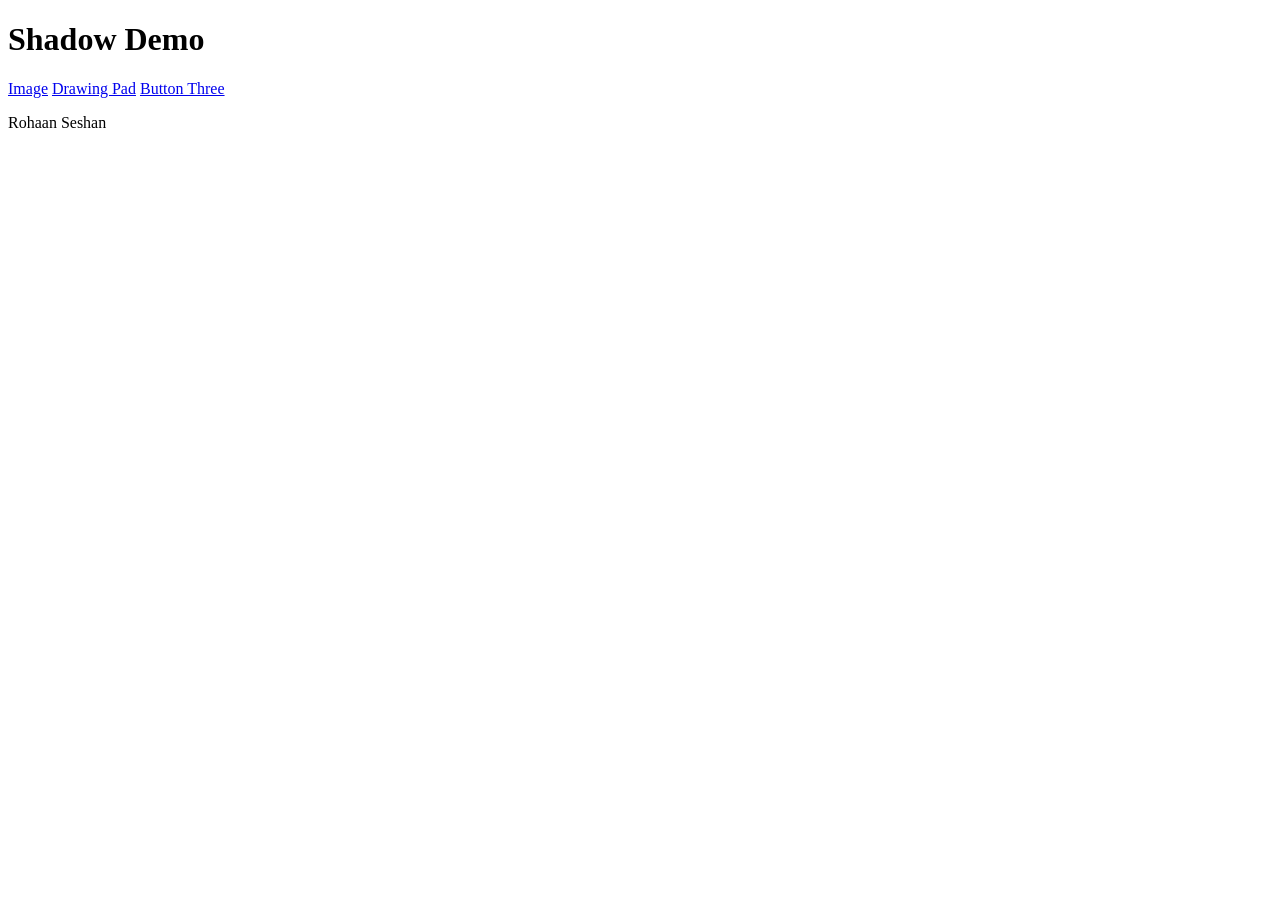
==== index.html @ 890c1116 "Add initial HTML structure for Shadow Demo" ====
<!DOCTYPE html>
<html lang="en">
<head>
    <meta charset="UTF-8">
    <meta name="viewport" content="width=device-width, initial-scale=1.0">
    <title>Shadow Demo</title>
    <link rel="stylesheet" href="yousa.css">
</head>
<body>

    <div class="header">
        <h1>Shadow Demo</h1>
    </div>

    <div class="main-content">
        <div class="button-group">
            <a href="alpha.html" class="btn shadow-caster">Image</a>
            <a href="bravo.html" class="btn shadow-caster">Drawing Pad</a>
            <a href="#" class="btn shadow-caster">Button Three</a>
        </div>
    </div>

    <div class="footer">
        <p>Rohaan Seshan</p>
    </div>

    <canvas id="cursorCanvas"></canvas>
    <script src="assets/howude.js"></script>

</body>
</html>
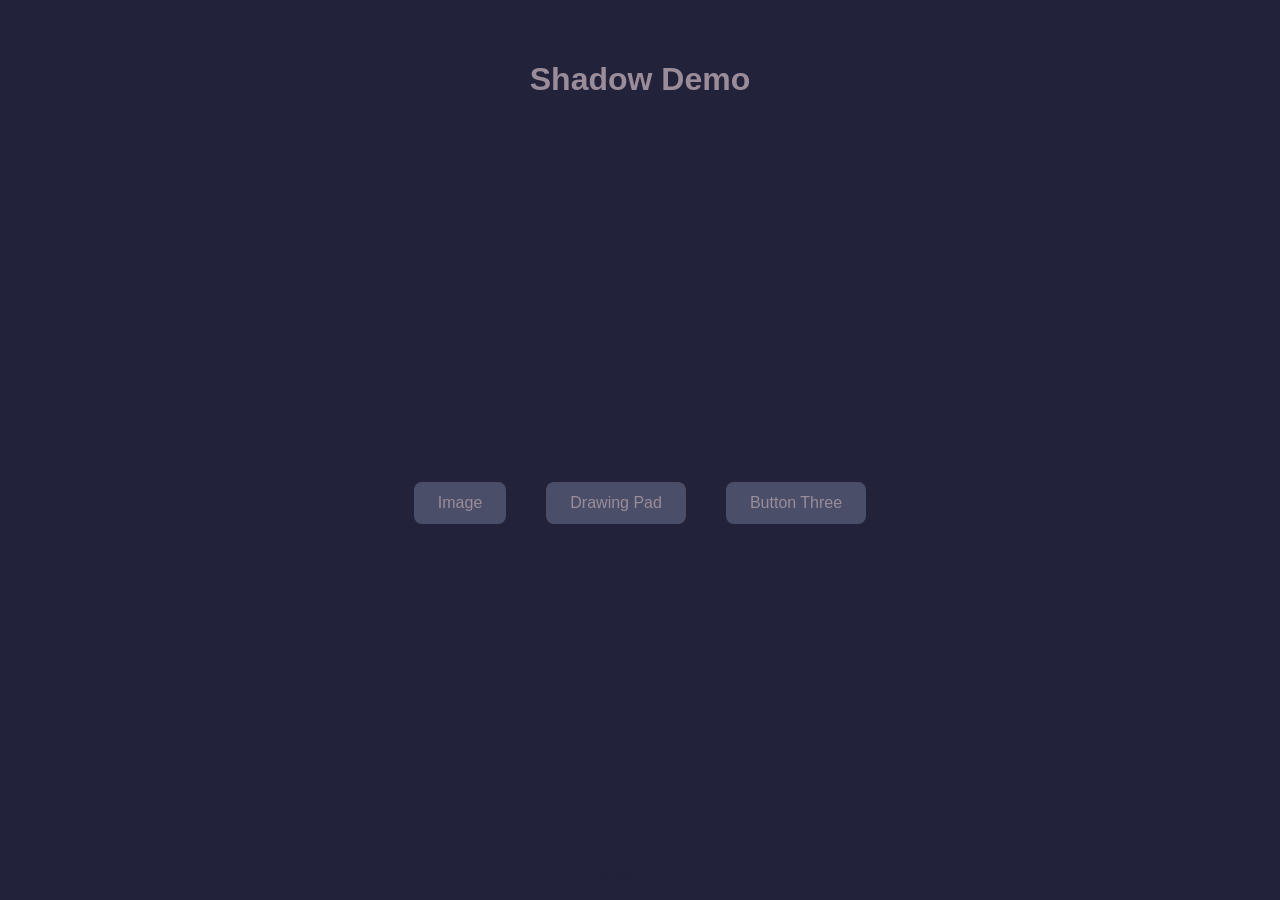
==== commit a97bc56a: "Update script source path in index.html" ====
--- a/index.html
+++ b/index.html
@@ -25,7 +25,7 @@
     </div>
 
     <canvas id="cursorCanvas"></canvas>
-    <script src="assets/howude.js"></script>
+    <script src="howude.js"></script>
 
 </body>
 </html>
--- a/yousa.css
+++ b/yousa.css
@@ -0,0 +1,80 @@
+body, html {
+    margin: 0;
+    padding: 0;
+    height: 100%;
+    font-family: 'Inter', -apple-system, sans-serif;
+    background-color: #22223b;
+    color: #9a8c98;
+    display: flex;
+    flex-direction: column;
+}
+
+/* Title Section */
+.header {
+    padding: 40px 20px;
+    text-align: center;
+    color: #9a8c98;
+    transition: color 0.3s;
+}
+
+/* Center Content with 3 Buttons */
+.main-content {
+    flex: 1;
+    display: flex;
+    flex-direction: column;
+    justify-content: center;
+    align-items: center;
+    gap: 20px;
+}
+
+.image-container {
+    display: flex;
+    justify-content: center;
+    align-items: center;
+    width: 100%;
+    margin-bottom: 20px;
+}
+
+.button-group {
+    display: flex;
+    gap: 40px;
+}
+
+/* Bottom Info Div */
+.footer {
+    padding: 5px 5px;
+    text-align: center;
+    font-size: 0.9em;
+    z-index: 2;
+    color: #22223b;
+}
+
+/* The objects that block light */
+.btn {
+    padding: 12px 24px;
+    text-decoration: none;
+    background-color: #4a4e69;
+    color: #9a8c98;
+    border-radius: 8px;
+    font-weight: 500;
+    transition: color 0.3s;
+}
+
+.btn:hover {
+    color: #f2e9e4;
+    transition: color 0.3s;
+}
+
+#boogieBoard {
+    z-index: 2;
+}
+
+#cursorCanvas {
+    position: fixed;
+    top: 0;
+    left: 0;
+    width: 100%;
+    height: 100%;
+    pointer-events: none; /* Let clicks pass through to elements below */
+    z-index: 1;
+}
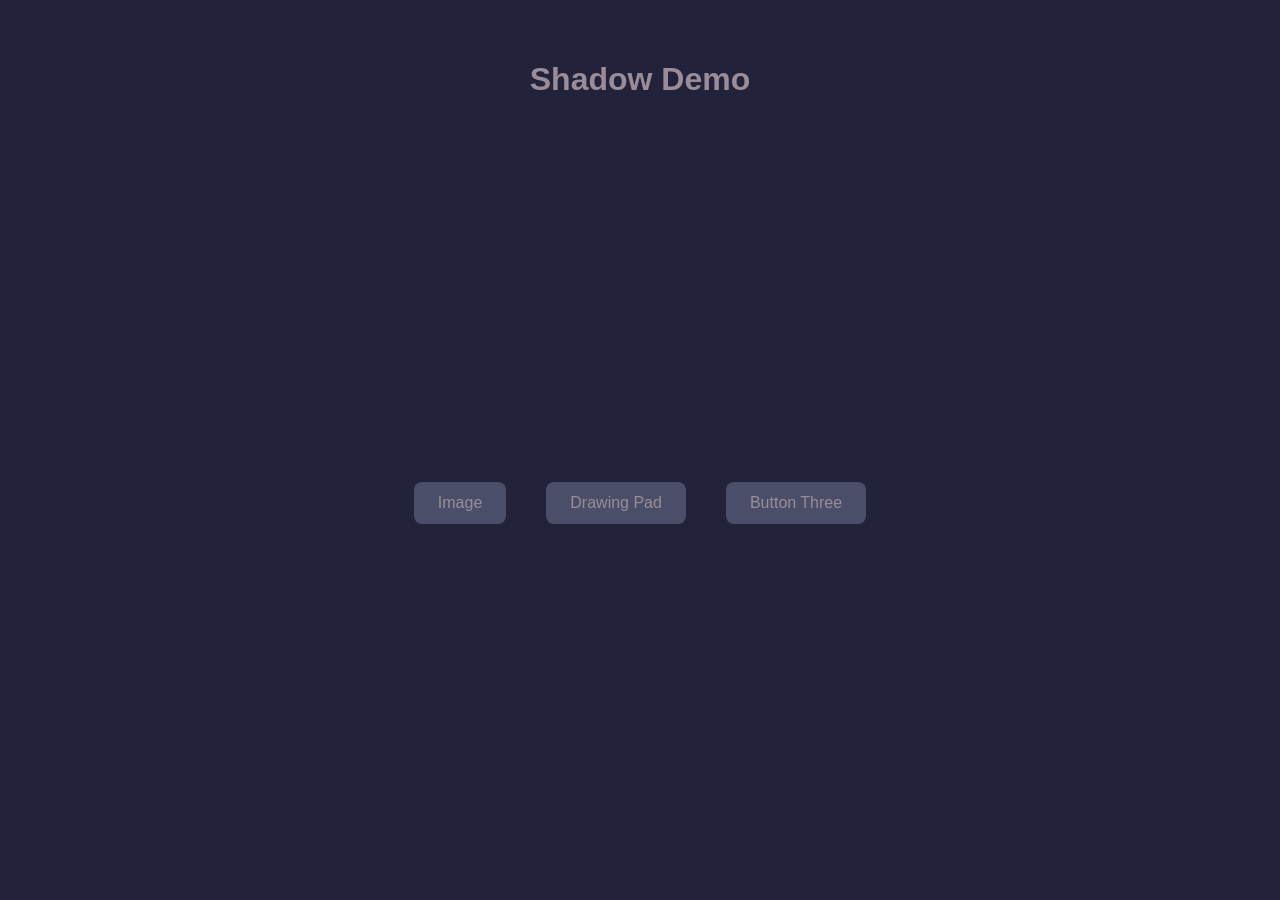
==== commit e21178fd: "Update index.html" ====
--- a/index.html
+++ b/index.html
@@ -21,7 +21,7 @@
     </div>
 
     <div class="footer">
-        <p>Rohaan Seshan</p>
+        <p>subrans</p>
     </div>
 
     <canvas id="cursorCanvas"></canvas>
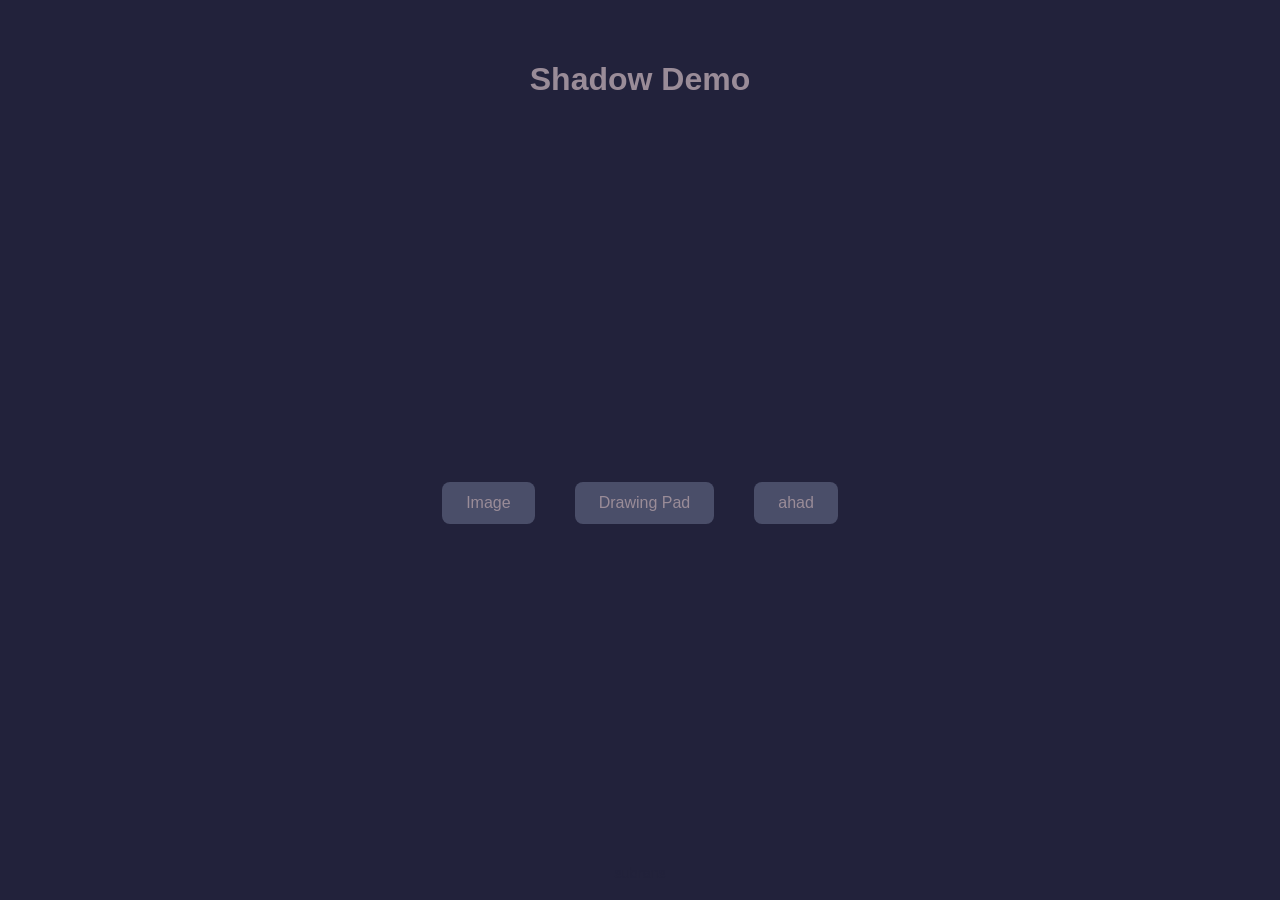
==== commit 054bd8be: "Replace Button Three with link to ahad.jpeg" ====
--- a/index.html
+++ b/index.html
@@ -16,7 +16,7 @@
         <div class="button-group">
             <a href="alpha.html" class="btn shadow-caster">Image</a>
             <a href="bravo.html" class="btn shadow-caster">Drawing Pad</a>
-            <a href="#" class="btn shadow-caster">Button Three</a>
+            <a href="ahad.jpeg" class="btn shadow-caster">ahad</a>
         </div>
     </div>
 
--- a/yousa.css
+++ b/yousa.css
@@ -9,7 +9,6 @@
     flex-direction: column;
 }
 
-/* Title Section */
 .header {
     padding: 40px 20px;
     text-align: center;
@@ -17,7 +16,6 @@
     transition: color 0.3s;
 }
 
-/* Center Content with 3 Buttons */
 .main-content {
     flex: 1;
     display: flex;
@@ -40,7 +38,6 @@
     gap: 40px;
 }
 
-/* Bottom Info Div */
 .footer {
     padding: 5px 5px;
     text-align: center;
@@ -49,7 +46,6 @@
     color: #22223b;
 }
 
-/* The objects that block light */
 .btn {
     padding: 12px 24px;
     text-decoration: none;
@@ -75,6 +71,6 @@
     left: 0;
     width: 100%;
     height: 100%;
-    pointer-events: none; /* Let clicks pass through to elements below */
+    pointer-events: none;
     z-index: 1;
 }
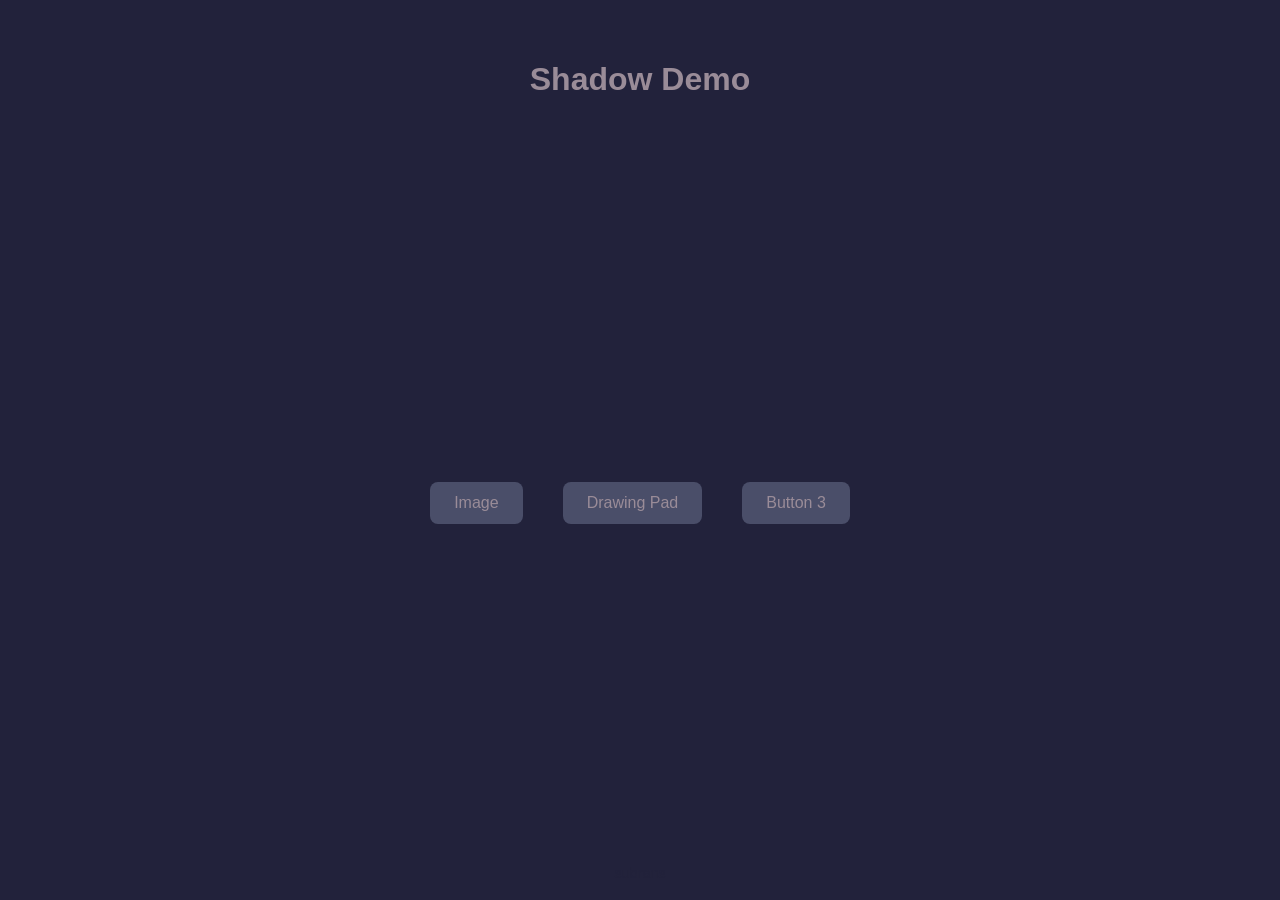
==== commit c2bda045: "Replace 'ahad' link with 'Button 3' link" ====
--- a/index.html
+++ b/index.html
@@ -16,7 +16,7 @@
         <div class="button-group">
             <a href="alpha.html" class="btn shadow-caster">Image</a>
             <a href="bravo.html" class="btn shadow-caster">Drawing Pad</a>
-            <a href="ahad.jpeg" class="btn shadow-caster">ahad</a>
+            <a href="#" class="btn shadow-caster">Button 3</a>
         </div>
     </div>
 
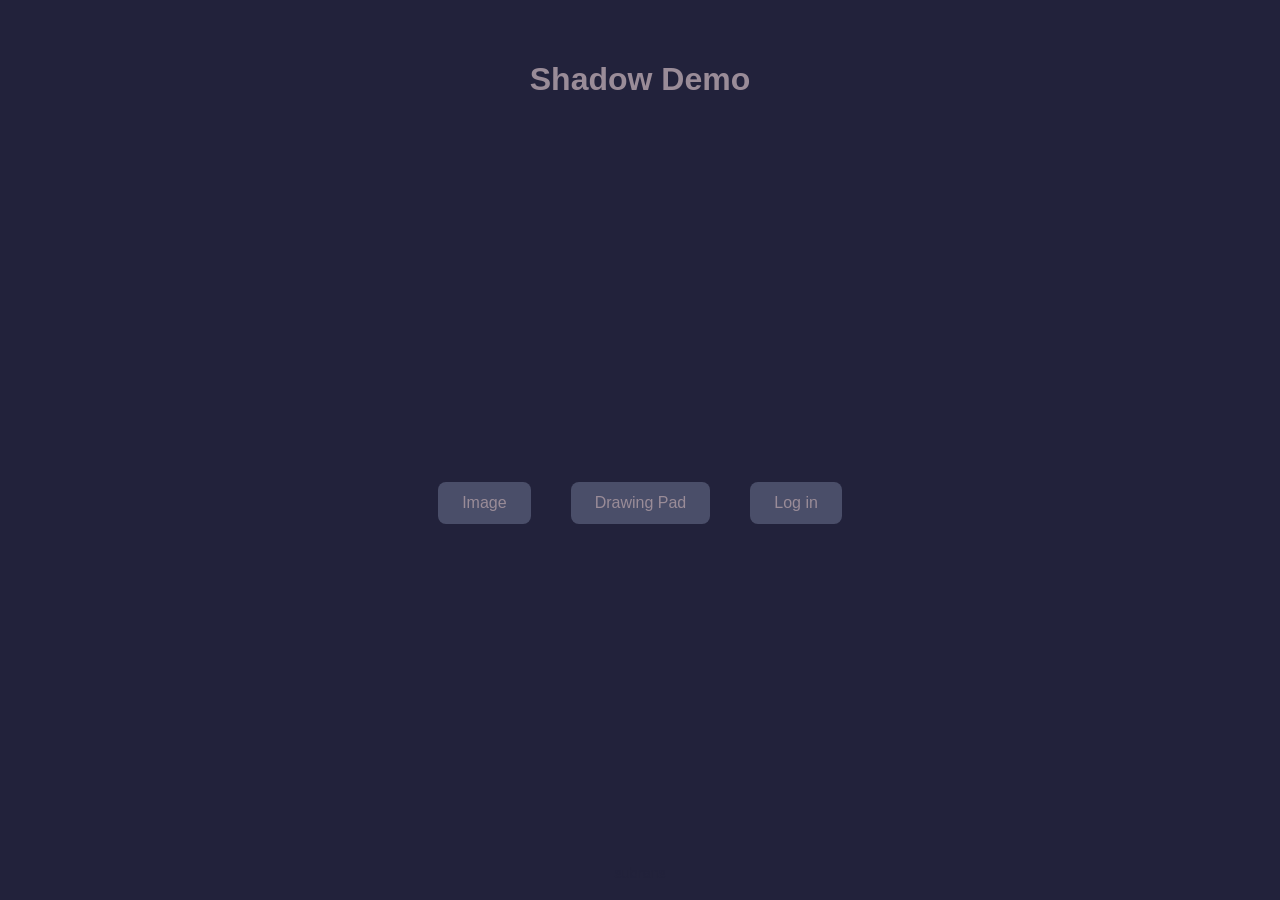
==== commit e1b7c66a: "Replace Button 3 link with Log in link" ====
--- a/index.html
+++ b/index.html
@@ -16,7 +16,7 @@
         <div class="button-group">
             <a href="alpha.html" class="btn shadow-caster">Image</a>
             <a href="bravo.html" class="btn shadow-caster">Drawing Pad</a>
-            <a href="#" class="btn shadow-caster">Button 3</a>
+            <a href="charlie.html" class="btn shadow-caster">Log in</a>
         </div>
     </div>
 
--- a/yousa.css
+++ b/yousa.css
@@ -9,6 +9,7 @@
     flex-direction: column;
 }
 
+/* Title Section */
 .header {
     padding: 40px 20px;
     text-align: center;
@@ -16,6 +17,7 @@
     transition: color 0.3s;
 }
 
+/* Center Content with 3 Buttons */
 .main-content {
     flex: 1;
     display: flex;
@@ -38,6 +40,7 @@
     gap: 40px;
 }
 
+/* Bottom Info Div */
 .footer {
     padding: 5px 5px;
     text-align: center;
@@ -46,6 +49,7 @@
     color: #22223b;
 }
 
+/* The objects that block light */
 .btn {
     padding: 12px 24px;
     text-decoration: none;
@@ -61,6 +65,43 @@
     transition: color 0.3s;
 }
 
+.input-box {
+    width: 200px;
+    padding: 3px;
+    border-radius: 16px;
+
+    background: #9a8c98;
+
+
+    transition: 0.25s;
+}
+
+.input-box:focus-within {
+    box-shadow:
+        0 0 0 2px #ffffff,
+        0 0 30px;
+    background: #ffffff
+}
+
+.input-box input {
+    width: 100%;
+    padding: 14px 16px;
+
+    border: none;
+    outline: none;
+
+    background: transparent;
+    color: black;
+
+    border-radius: 13px;
+
+    box-sizing: border-box;
+}
+
+.input-box input::placeholder {
+    color: #22223b;
+}
+
 #boogieBoard {
     z-index: 2;
 }
@@ -71,6 +112,6 @@
     left: 0;
     width: 100%;
     height: 100%;
-    pointer-events: none;
+    pointer-events: none; /* Let clicks pass through to elements below */
     z-index: 1;
 }
